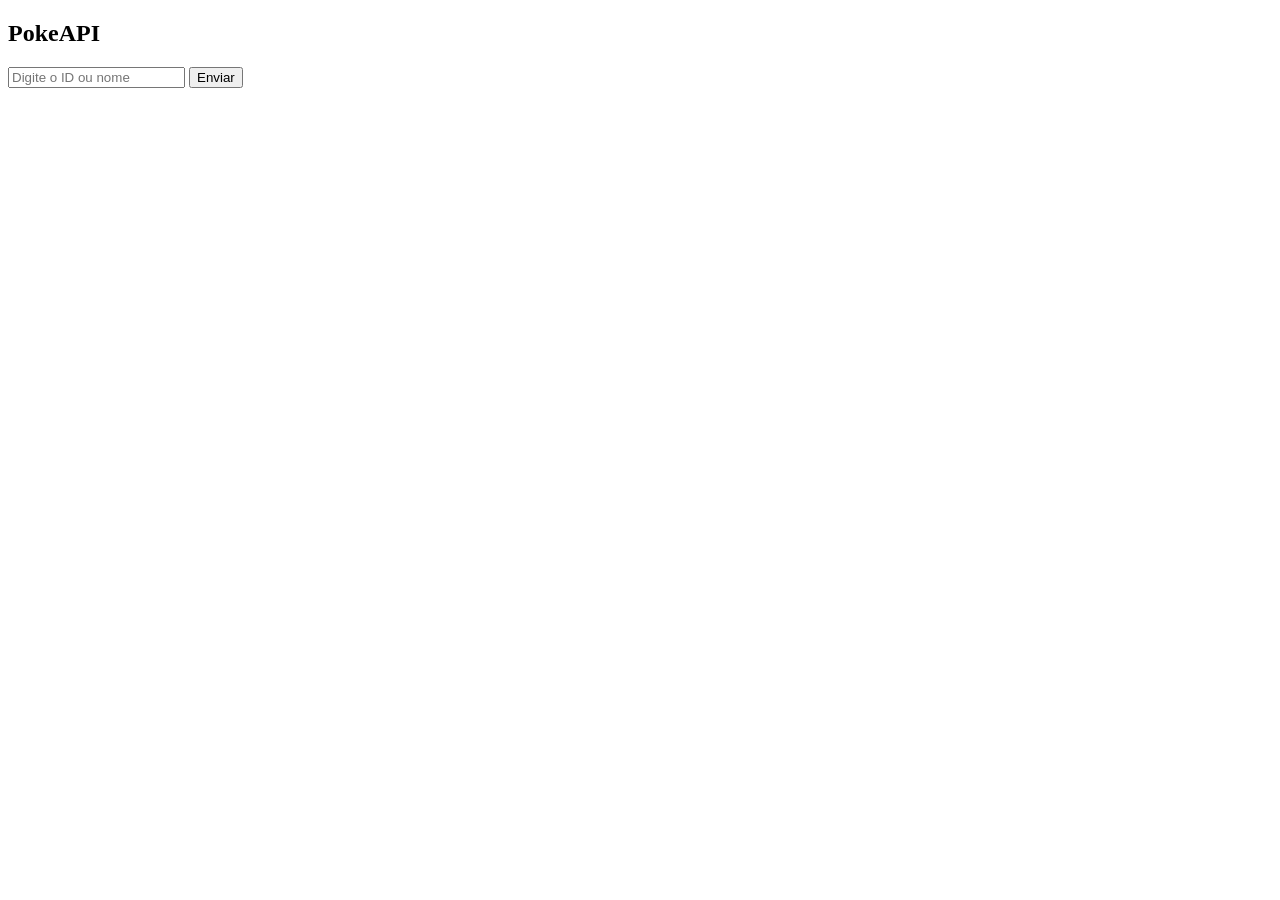
==== PokemonAPI/index.html @ 4337e8d8 "adiciona arquivos" ====
<!DOCTYPE html>
<html lang="pt-BR">
<head>
    <meta charset="UTF-8">
    <meta name="viewport" content="width=device-width, initial-scale=1.0">
    <title>Document</title>
    <script src="script.js" defer></script>
</head>
<body>
    <section id="poke-container">
        <h1>PokeAPI</h1>
        <input id="input-poke" type="text" placeholder="Digite o ID ou nome">
        <button id="btn-poke">Enviar</button>
        
        <div id="poke-result">
            <h2 id="poke-nome"></h2>
            <img id="poke-img" src="" alt="">
            <p id="poke-ataque1"></p>
            <p id="poke-ataque2"></p>
        </div>
    </section>
</body>
</html>
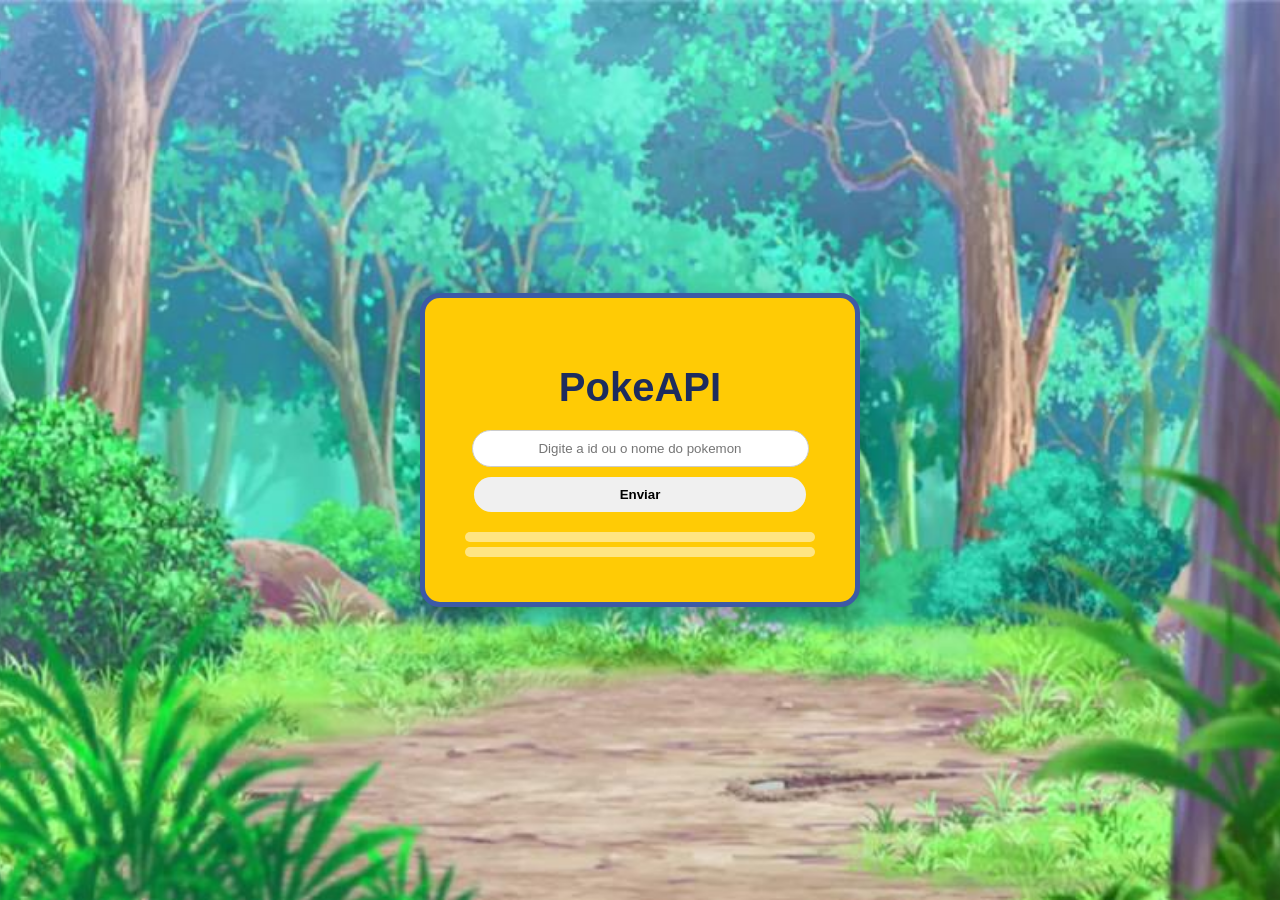
==== commit 5efd80d7: "adiciona estilo pokeapi" ====
--- a/PokemonAPI/index.html
+++ b/PokemonAPI/index.html
@@ -1,23 +1,27 @@
 <!DOCTYPE html>
-<html lang="pt-BR">
+<html lang="pt-br">
 <head>
     <meta charset="UTF-8">
-    <meta name="viewport" content="width=device-width, initial-scale=1.0">
-    <title>Document</title>
-    <script src="script.js" defer></script>
+    <title>PokéAPI Project</title>
+    <link rel="stylesheet" href="style.css">
+    <script src="script.js"></script>
 </head>
 <body>
-    <section id="poke-container">
+    <main class="pokemon-card">
         <h1>PokeAPI</h1>
-        <input id="input-poke" type="text" placeholder="Digite o ID ou nome">
-        <button id="btn-poke">Enviar</button>
         
-        <div id="poke-result">
-            <h2 id="poke-nome"></h2>
-            <img id="poke-img" src="" alt="">
-            <p id="poke-ataque1"></p>
-            <p id="poke-ataque2"></p>
+        <div class="search-container">
+            <input type="text" id="pokemonInput" placeholder="Digite a id ou o nome do pokemon">
+            <button id="btnEnviar">Enviar</button>
         </div>
-    </section>
+
+        <div id="pokemonDetails" class="details">
+            <h2 id="pokemonName"></h2>
+            <div id="imageContainer"></div>
+            <p class="attack" id="attack1"></p>
+            <p class="attack" id="attack2"></p>
+        </div>
+    </main>
+    <script src="script.js"></script>
 </body>
 </html>
--- a/PokemonAPI/style.css
+++ b/PokemonAPI/style.css
@@ -0,0 +1,72 @@
+
+body {
+    background-image: url('pokemonforest.png');
+    background-color: #4da360; 
+    background-position: center;
+    background-size: cover;
+    font-family: Arial, sans-serif;
+    display: flex;
+    justify-content: center;
+    align-items: center;
+    height: 100vh;
+    margin: 0;
+}
+
+.pokemon-card {
+    background-color: #ffcb05; 
+    border: 5px solid #3c5aa6; 
+    border-radius: 20px;
+    padding: 40px;
+    width: 350px;
+    text-align: center;
+    box-shadow: 0 10px 20px rgba(0,0,0,0.3);
+}
+
+h1 {
+    color: #1d2c5e;
+    font-size: 2.5em;
+    margin-bottom: 20px;
+}
+
+input {
+    width: 90%;
+    padding: 10px;
+    border-radius: 25px;
+    border: 1px solid #ccc;
+    margin-bottom: 10px;
+    text-align: center;
+}
+
+button {
+    width: 95%;
+    padding: 10px;
+    border-radius: 25px;
+    border: none;
+    background-color: #f0f0f0;
+    cursor: pointer;
+    font-weight: bold;
+    transition: background 0.3s;
+}
+
+button:hover {
+    background-color: #ddd;
+}
+
+
+.details {
+    margin-top: 20px;
+    color: #1d2c5e;
+}
+
+#pokemonName {
+    text-transform: capitalize;
+}
+
+.attack {
+    font-weight: bold;
+    background-color: rgba(255, 255, 255, 0.5);
+    padding: 5px;
+    border-radius: 5px;
+    margin: 5px 0;
+    text-transform: uppercase;
+}
